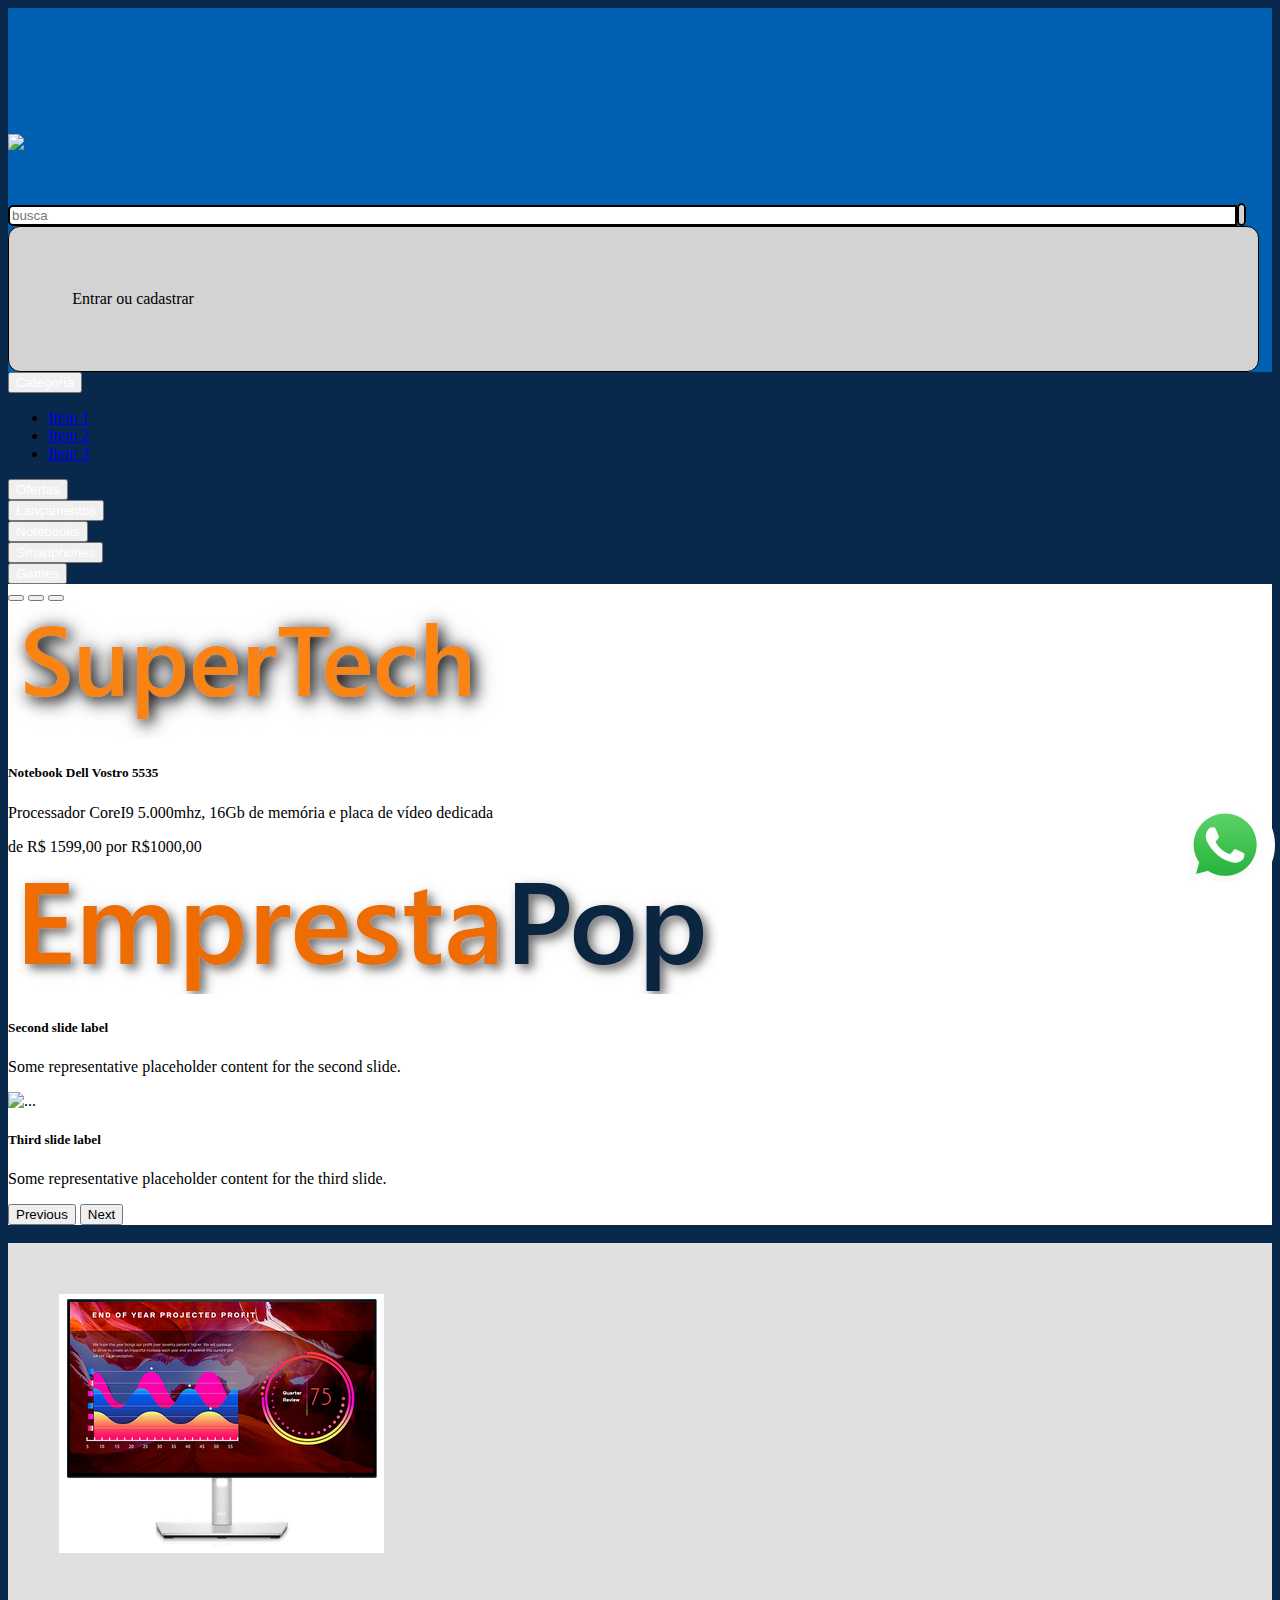
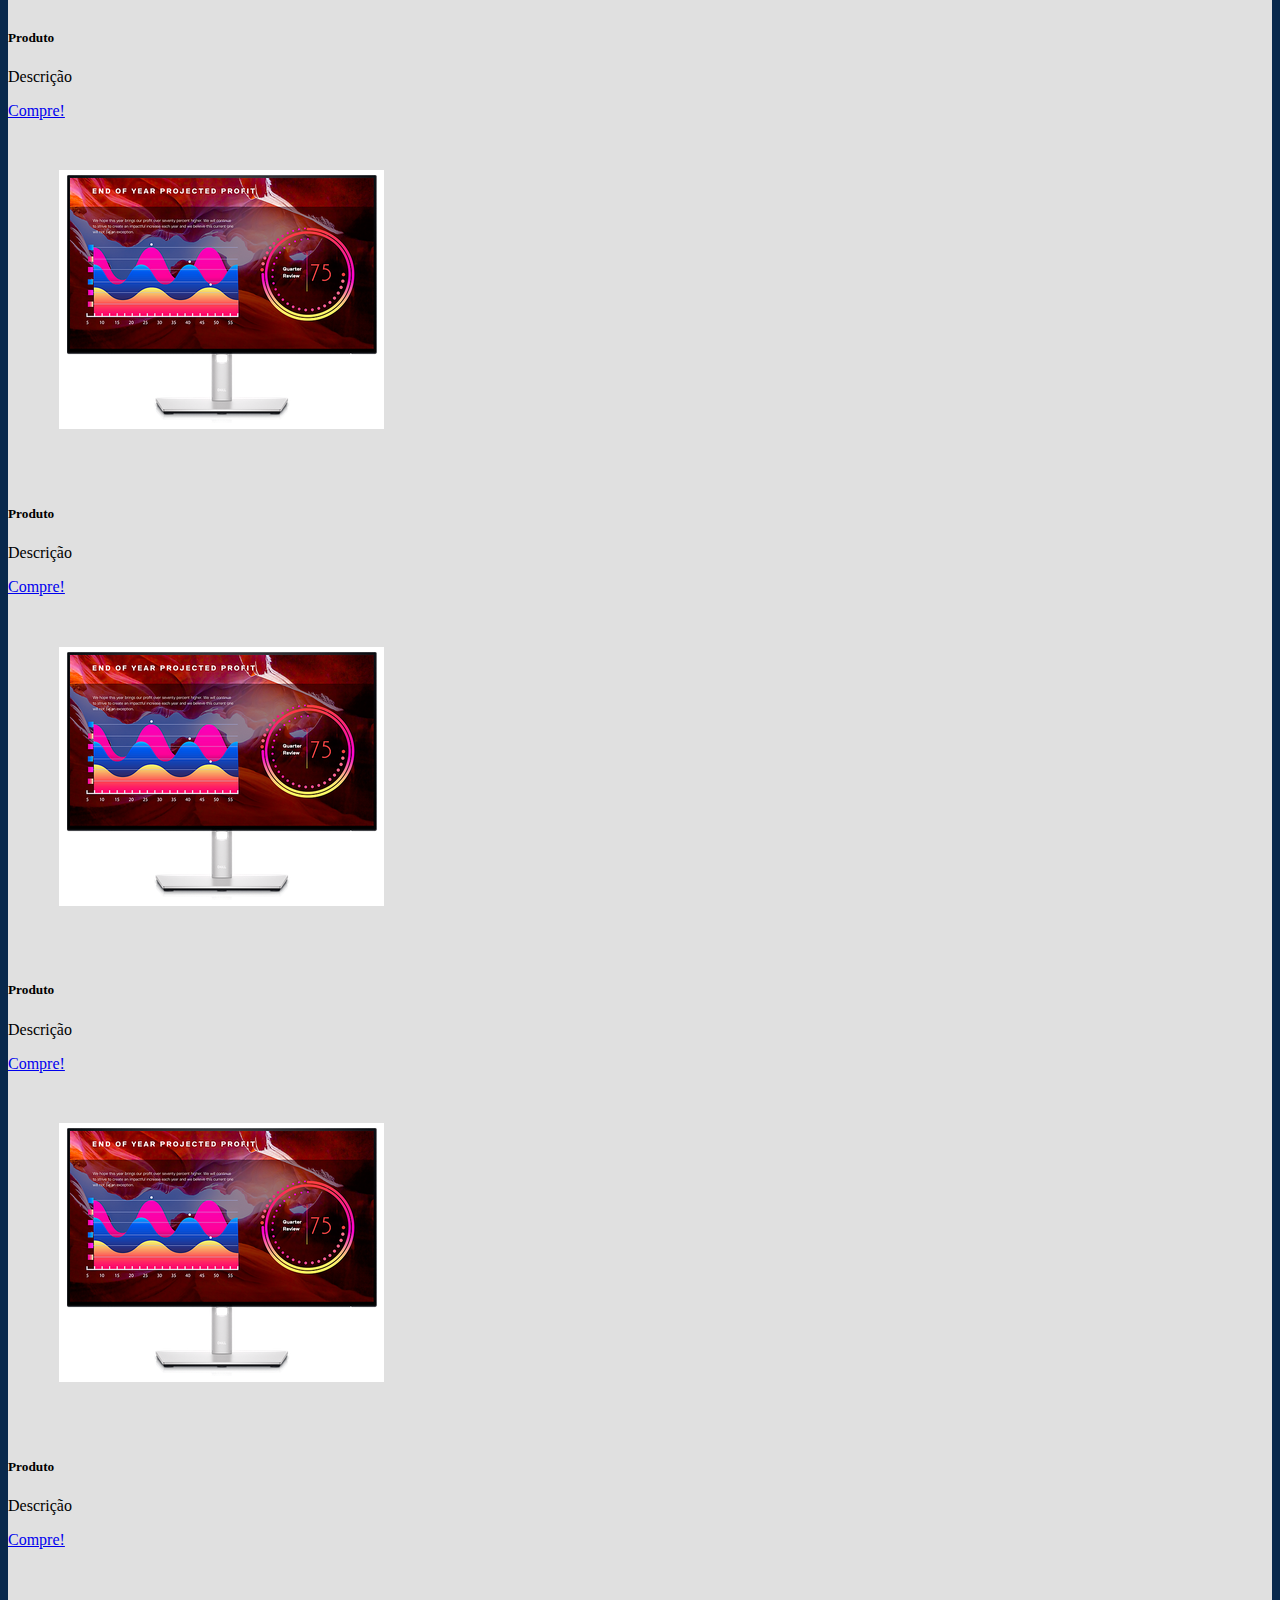
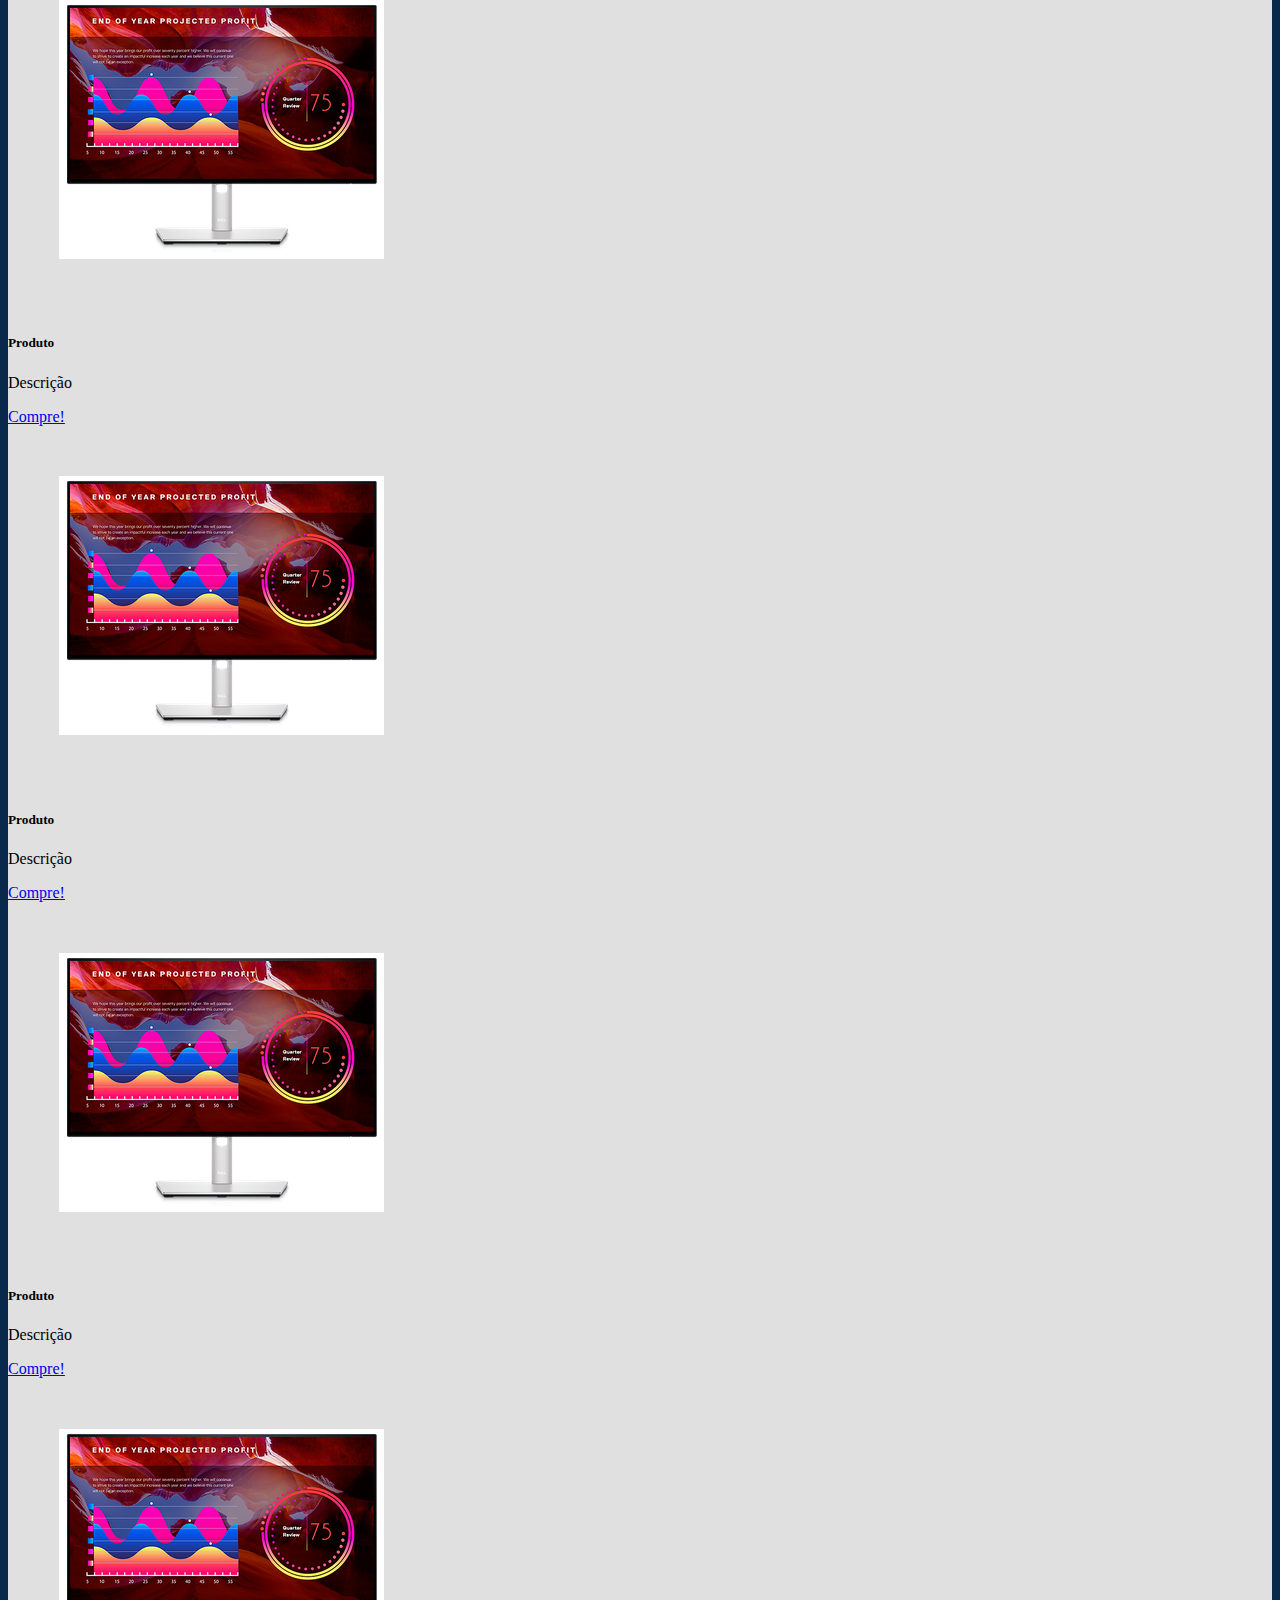
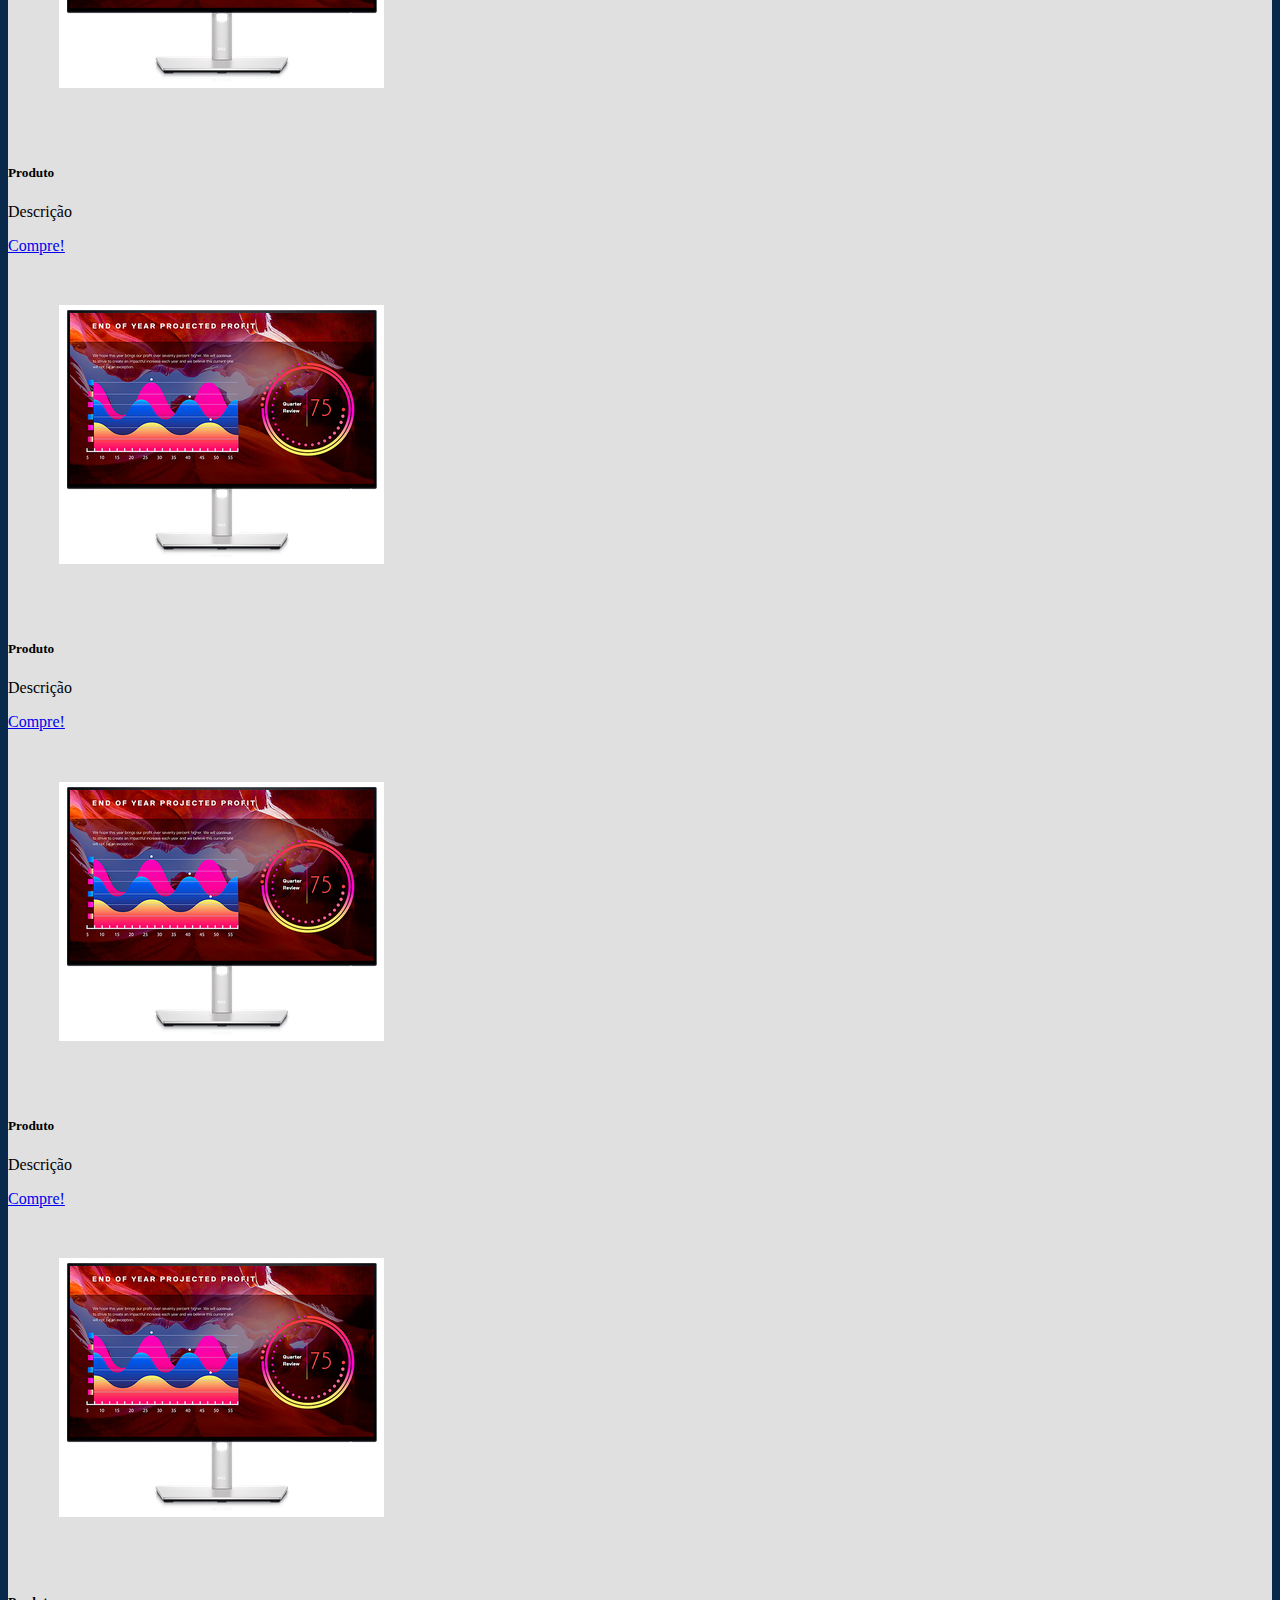
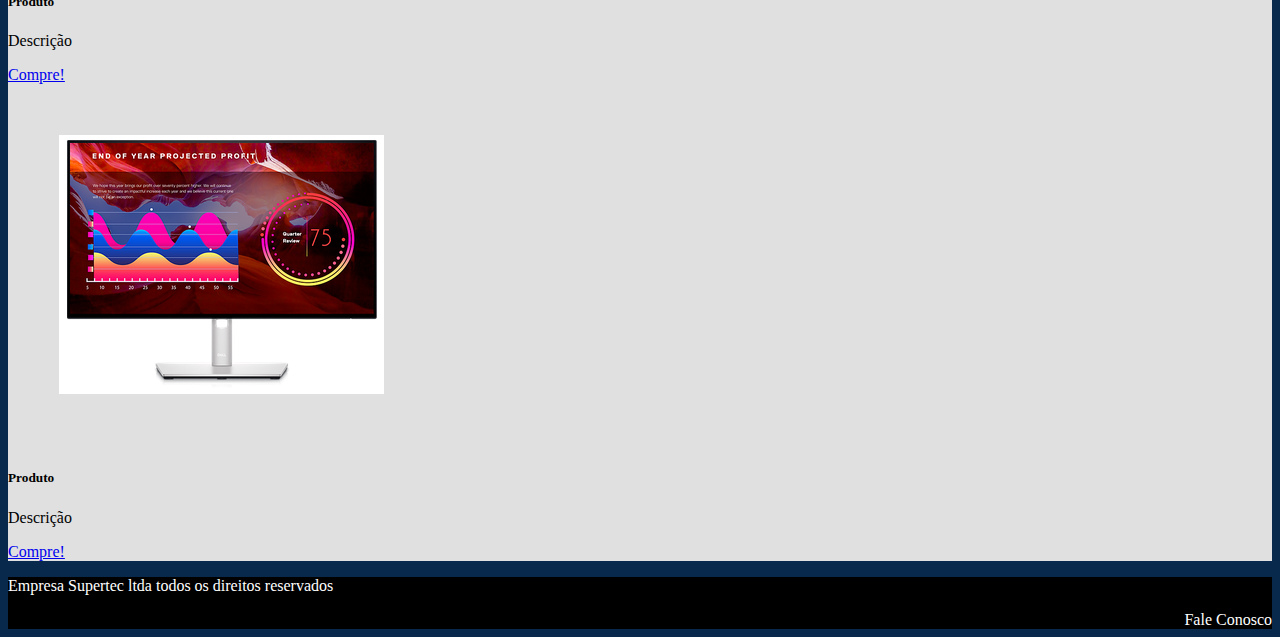
==== 5-página do produto.html @ a329a307 "projeto inicial" ====
<!DOCTYPE html>
<html lang="pt-br">
<head>
    <meta charset="UTF-8">
    <meta name="viewport" content="width=device-width, initial-scale=1.0">
    <title>Loja</title>
    <link href="https://cdn.jsdelivr.net/npm/bootstrap@5.2.3/dist/css/bootstrap.min.css" rel="stylesheet" integrity="sha384-rbsA2VBKQhggwzxH7pPCaAqO46MgnOM80zW1RWuH61DGLwZJEdK2Kadq2F9CUG65" crossorigin="anonymous" >
    <link href="https://cdn.jsdelivr.net/npm/remixicon@2.2.0/fonts/remixicon.css" rel="stylesheet">
    <link rel="stylesheet" href="style/style.css">

</head>

<body>
    <div class="container">
        
        <header class="row">
            <!-- logo -->
            <div class="visual col-xs-12 col-sm-12 col-md-3 col-xl-2 fora-logo">
                <div class="col">
                <img src="assets/Logo.webp" class="img-fluid fora-img">
                </div>
            </div>
            
            <!-- Search Bar -->
            <div class="visual col-xs-6 col-sm-12 col-md-5 col-xl-7">
                
                <div class="flex-row input-group grupo-busca">
                    
                    <input type="search" class="busca" id="nome" placeholder="busca">
                    <label for="searchBar" class="lupabusca">
                    <i class="ri-search-line"></i>
                    </label>
                    
                </div>
            </div>
            <!-- Login -->
            <div class="visual col-xs-6 col-sm-12 col-md-4 col-xl-3 fora-login" >
                <div id="login-in-out" class="row">
                    <div class=" input-group col">
                        <i class="ri-login-box-line"></i>
                        Entrar ou cadastrar
                    </div> 
                </div>
            </div>
        </header>
        
        <nav class="row navbar navbar-expand-lg bg-light">
            
                <div class="col-sm-6 col-md-2">
                    <div class="dropdown d-grid gap-2"> <button class="btn btn-primary dropdown-toggle link-nav-menu" type="button" 
                        data-bs-toggle="dropdown" aria-expanded="false">Categoria</button> 
                        <ul class="dropdown-menu"> 
                            <li><a class="dropdown-item" href="#">Item 1</a></li>
                            <li><a class="dropdown-item" href="#">Item 2</a></li>
                            <li><a class="dropdown-item" href="#">Item 3</a></li> 
                        </ul> 
                    </div>
                </div>
                
                <div class="col-xs-6 col-sm-6 col-md-2 d-grid gap-2">
                    <button type="button" class="btn btn-primary">
                        <a href="#" class="link-nav-menu">Ofertas</a>
                    </button>
                </div>
                
                <div class="col-xs-6 col-sm-6 col-md-2 d-grid gap-2">
                    <button type="button" class="btn btn-primary">
                        <a href="#" class="link-nav-menu">Lançamentos</a>
                    </button>
                </div>
                
                <div class="col-xs-6 col-sm-6 col-md-2 d-grid gap-2">
                    <button type="button" class="btn btn-primary">
                        <a href="#" class="link-nav-menu">Notebooks</a>
                    </button>
                </div>
                
                <div class="col-xs-6 col-sm-6 col-md-2 d-grid gap-2">
                    <button type="button" class="btn btn-primary">
                        <a href="#" class="link-nav-menu">Smartphones</a>
                    </button>
                </div>
                
                <div class="col-xs-6 col-sm-6 col-md-2 d-grid gap-2">
                    <button type="button" class="btn btn-primary">
                        <a href="#" class="link-nav-menu">Games</a>
                    </button>
                </div>
        </nav>   
            <!--Carrossel-->
            <div class="row carrossel"> 
                <div id="carouselExampleDark" class="carousel carousel-dark slide">
                    <div class="carousel-indicators">
                      <button type="button" data-bs-target="#carouselExampleDark" data-bs-slide-to="0" class="active" aria-current="true" aria-label="Slide 1"></button>
                      <button type="button" data-bs-target="#carouselExampleDark" data-bs-slide-to="1" aria-label="Slide 2"></button>
                      <button type="button" data-bs-target="#carouselExampleDark" data-bs-slide-to="2" aria-label="Slide 3"></button>
                    </div>
                    <div class="carousel-inner">
                      <div class="carousel-item active" data-bs-interval="10000">
                        <img src="assets/logo.webp" class="d-block w-100" alt="...">
                        <div class="carousel-caption d-none d-md-block">
                          <h5>Notebook Dell Vostro 5535</h5>
                          <p>Processador CoreI9 5.000mhz, 16Gb de memória e placa de vídeo dedicada</p>
                          <p>de R$ 1599,00 por R$1000,00</p>
                        </div>
                      </div>
                      <div class="carousel-item" data-bs-interval="2000">
                        <img src="assets/Logo2.webp" class="d-block w-100" alt="...">
                        <div class="carousel-caption d-none d-md-block">
                          <h5>Second slide label</h5>
                          <p>Some representative placeholder content for the second slide.</p>
                        </div>
                      </div>
                      <div class="carousel-item">
                        <img src="..." class="d-block w-100" alt="...">
                        <div class="carousel-caption d-none d-md-block">
                          <h5>Third slide label</h5>
                          <p>Some representative placeholder content for the third slide.</p>
                        </div>
                      </div>
                    </div>
                    <button class="carousel-control-prev" type="button" data-bs-target="#carouselExampleDark" data-bs-slide="prev">
                      <span class="carousel-control-prev-icon" aria-hidden="true"></span>
                      <span class="visually-hidden">Previous</span>
                    </button>
                    <button class="carousel-control-next" type="button" data-bs-target="#carouselExampleDark" data-bs-slide="next">
                      <span class="carousel-control-next-icon" aria-hidden="true"></span>
                      <span class="visually-hidden">Next</span>
                    </button>
                  </div>
            </div>
    <!--Cards-->
        
            <br>
      
    <div class="row g-2 container-card">
             
           <div  class=" col-md-2">    
            <div class="card border-primary">
                <img src="monitor.png" class="card-img-top" alt="...">
                    <div class="card-body">
                        <h5 class="card-title"> Produto</h5>
                        <p class="card-text">Descrição</p>
                        <a href="#" class="btn btn-info fw-bold">Compre!</a>
                    </div>
            </div>
        </div>
        
        <div class="col-md-2">    
            <div class="card border-primary">
                <img src="monitor.png" class="card-img-top" alt="...">
                    <div class="card-body">
                        <h5 class="card-title"> Produto</h5>
                        <p class="card-text">Descrição</p>
                        <a href="#" class="btn btn-info fw-bold">Compre!</a>
                    </div>
            </div>
        </div>

        <div class="col-md-2">    
            <div class="card border-primary">
                <img src="monitor.png" class="card-img-top" alt="...">
                    <div class="card-body">
                        <h5 class="card-title"> Produto</h5>
                        <p class="card-text">Descrição</p>
                        <a href="#" class="btn btn-info fw-bold">Compre!</a>
                    </div>
            </div>
        </div>

        <div class="col-md-2">    
            <div class="card border-primary">
                <img src="monitor.png" class="card-img-top" alt="...">
                    <div class="card-body">
                        <h5 class="card-title"> Produto</h5>
                        <p class="card-text">Descrição</p>
                        <a href="#" class="btn btn-info fw-bold">Compre!</a>
                    </div>
            </div>
        </div>

        <div class="col-md-2">    
            <div class="card border-primary">
                <img src="monitor.png" class="card-img-top" alt="...">
                    <div class="card-body">
                        <h5 class="card-title"> Produto</h5>
                        <p class="card-text">Descrição</p>
                        <a href="#" class="btn btn-info fw-bold">Compre!</a>
                    </div>
            </div>
        </div>

        <div class="col-md-2">    
            <div class="card border-primary">
                <img src="monitor.png" class="card-img-top" alt="...">
                    <div class="card-body">
                        <h5 class="card-title"> Produto</h5>
                        <p class="card-text">Descrição</p>
                        <a href="#" class="btn btn-info fw-bold">Compre!</a>
                    </div>
            </div>
        </div>
       
        <div  class=" col-md-2">    
            <div class="card border-primary">
                <img src="monitor.png" class="card-img-top" alt="...">
                    <div class="card-body">
                        <h5 class="card-title"> Produto</h5>
                        <p class="card-text">Descrição</p>
                        <a href="#" class="btn btn-info fw-bold">Compre!</a>
                    </div>
            </div>
        </div>
        
        <div class="col-md-2">    
            <div class="card border-primary">
                <img src="monitor.png" class="card-img-top" alt="...">
                    <div class="card-body">
                        <h5 class="card-title"> Produto</h5>
                        <p class="card-text">Descrição</p>
                        <a href="#" class="btn btn-info fw-bold">Compre!</a>
                    </div>
            </div>
        </div>

        <div class="col-md-2">    
            <div class="card border-primary">
                <img src="monitor.png" class="card-img-top" alt="...">
                    <div class="card-body">
                        <h5 class="card-title"> Produto</h5>
                        <p class="card-text">Descrição</p>
                        <a href="#" class="btn btn-info fw-bold">Compre!</a>
                    </div>
            </div>
        </div>

        <div class="col-md-2">    
            <div class="card border-primary">
                <img src="monitor.png" class="card-img-top" alt="...">
                    <div class="card-body">
                        <h5 class="card-title"> Produto</h5>
                        <p class="card-text">Descrição</p>
                        <a href="#" class="btn btn-info fw-bold">Compre!</a>
                    </div>
            </div>
        </div>

        <div class="col-md-2">    
            <div class="card border-primary">
                <img src="monitor.png" class="card-img-top" alt="...">
                    <div class="card-body">
                        <h5 class="card-title"> Produto</h5>
                        <p class="card-text">Descrição</p>
                        <a href="#" class="btn btn-info fw-bold">Compre!</a>
                    </div>
            </div>
        </div>

        <div class="col-md-2">    
            <div class="card border-primary">
                <img src="monitor.png" class="card-img-top" alt="...">
                    <div class="card-body">
                        <h5 class="card-title"> Produto</h5>
                        <p class="card-text">Descrição</p>
                        <a href="#" class="btn btn-info fw-bold">Compre!</a>
                    </div>
            </div>
        </div>
           
     </div>                    

     <whatsapp><img id="whatsapp_float" src="assets/whatsapp.webp" alt="Fale Conosco pelo Whatsapp!"></whatsapp>

    <footer class="row">
    <div class="col"><p>Empresa Supertec ltda todos os direitos reservados</p></div>
    <div class="col fale-conosco">Fale Conosco <i class="ri-facebook-box-line"></i>  <i class="ri-instagram-line"></i> </div>
    </footer>
 
 
  
<script src="https://cdn.jsdelivr.net/npm/bootstrap@5.2.3/dist/js/bootstrap.bundle.min.js" integrity="sha384-kenU1KFdBIe4zVF0s0G1M5b4hcpxyD9F7jL+jjXkk+Q2h455rYXK/7HAuoJl+0I4" crossorigin="anonymous"> </script>   
</body>
</html>
---- style/style.css ----
#whatsapp_float{
    width: 100px;
    position: fixed;
    bottom: 5px;
    right: 5px;
    box-shadow:0;
    background-color: white;
    border-radius: 50%;
    transition: background-color 0.5ms;
    transition: box-shaddow 0.5ms;
    
       
}
#whatsapp_float:hover{
    
    background-color: green;
    box-shadow: inset white 0 0 15px 10px;  
}

#login-in-out{
    background-color: lightgray;
    margin-right: 1%;
    padding: 5%;
    border-radius: 12px;
    border: 1px solid black;
    
    flex-shrink: 0;
}

.fora-img{
        margin-top: 10%;
        
}


.grupo-busca{
    margin-top: 4%;
}
.busca{
    width: calc(100% - 35px);
    border: 2px solid black;
    border-top-left-radius: 5px;
    border-bottom-left-radius: 5px;
    
}

.lupabusca{
    background-color: lightgray;
    padding: 1px 1px 1px 4px;
    width: 30px;
    height: 30px;
    border-radius: 5px;
    border: 2px solid black;
    align-items: center;
}

header{
    background-color: #0060b1;
}

body{
    background-color:#08284c;
}

.header-icon-button{
    color: black;
    
}
.link-nav-menu{
    text-decoration: none;
    color: white;
    text-align: center;
    transition: 0.4s;
    font-weight:500;
    
}

.link-nav-menu:visited{
    text-decoration: none;
    color: white;
        
}

.link-nav-menu:hover{
    text-decoration: underline;
    text-align: center;
    color: white;
}

.carrossel{
    background-color: white;
}

.carousel-item-block{
    margin-bottom: 1rem ;
    margin-top: 1rem;
}
.carousel-item-text{
    border: 0;
    padding: 1.2rem;
}

.carousel-item-table{
    padding-left: 2em;
}

tr span{
    font-weight: bold;
}

.container-card{
    background-color: #e0e0e0; 
}



.card-back-style{
    border: 0;
    justify-content: center;
    align-items: center;
}



.card-img-top{
    padding: 4%;
    
}

.card-button-color{
    background-color: #ff6500;
    border: 1px solid #a44e08;
    color: white;
    font-weight: bold;

}

.card-color-button:hover{
    background-color: #b86107;
    border: 1px solid #a44e08;
    

}

.card-img-dimensions{
    max-height: 190px;
    max-width: 100%;
    width: fit-content;
    
    

}

footer{
    background-color: black;
    color: #FFF;
}

.fale-conosco{
    text-align: right;
}

@media (max-width:576px){
.hide-menu{
	display:none;

}
}
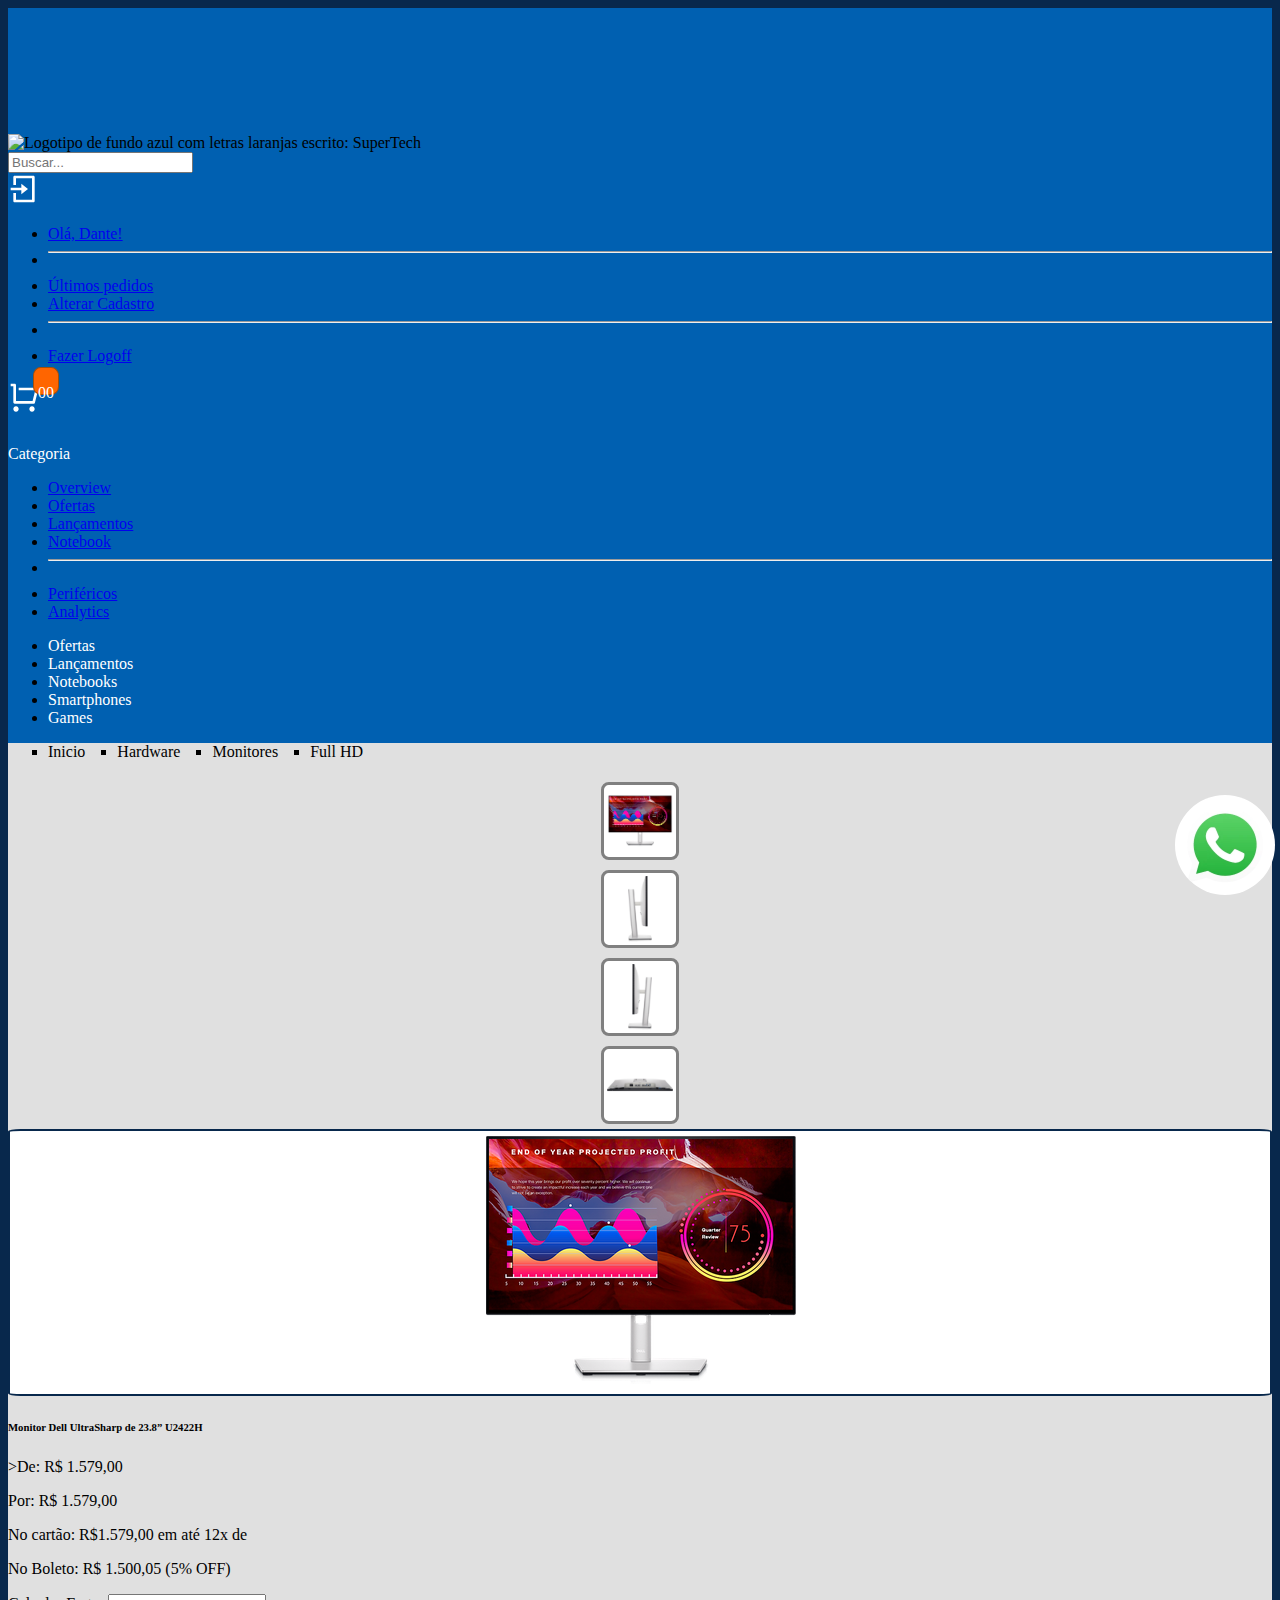
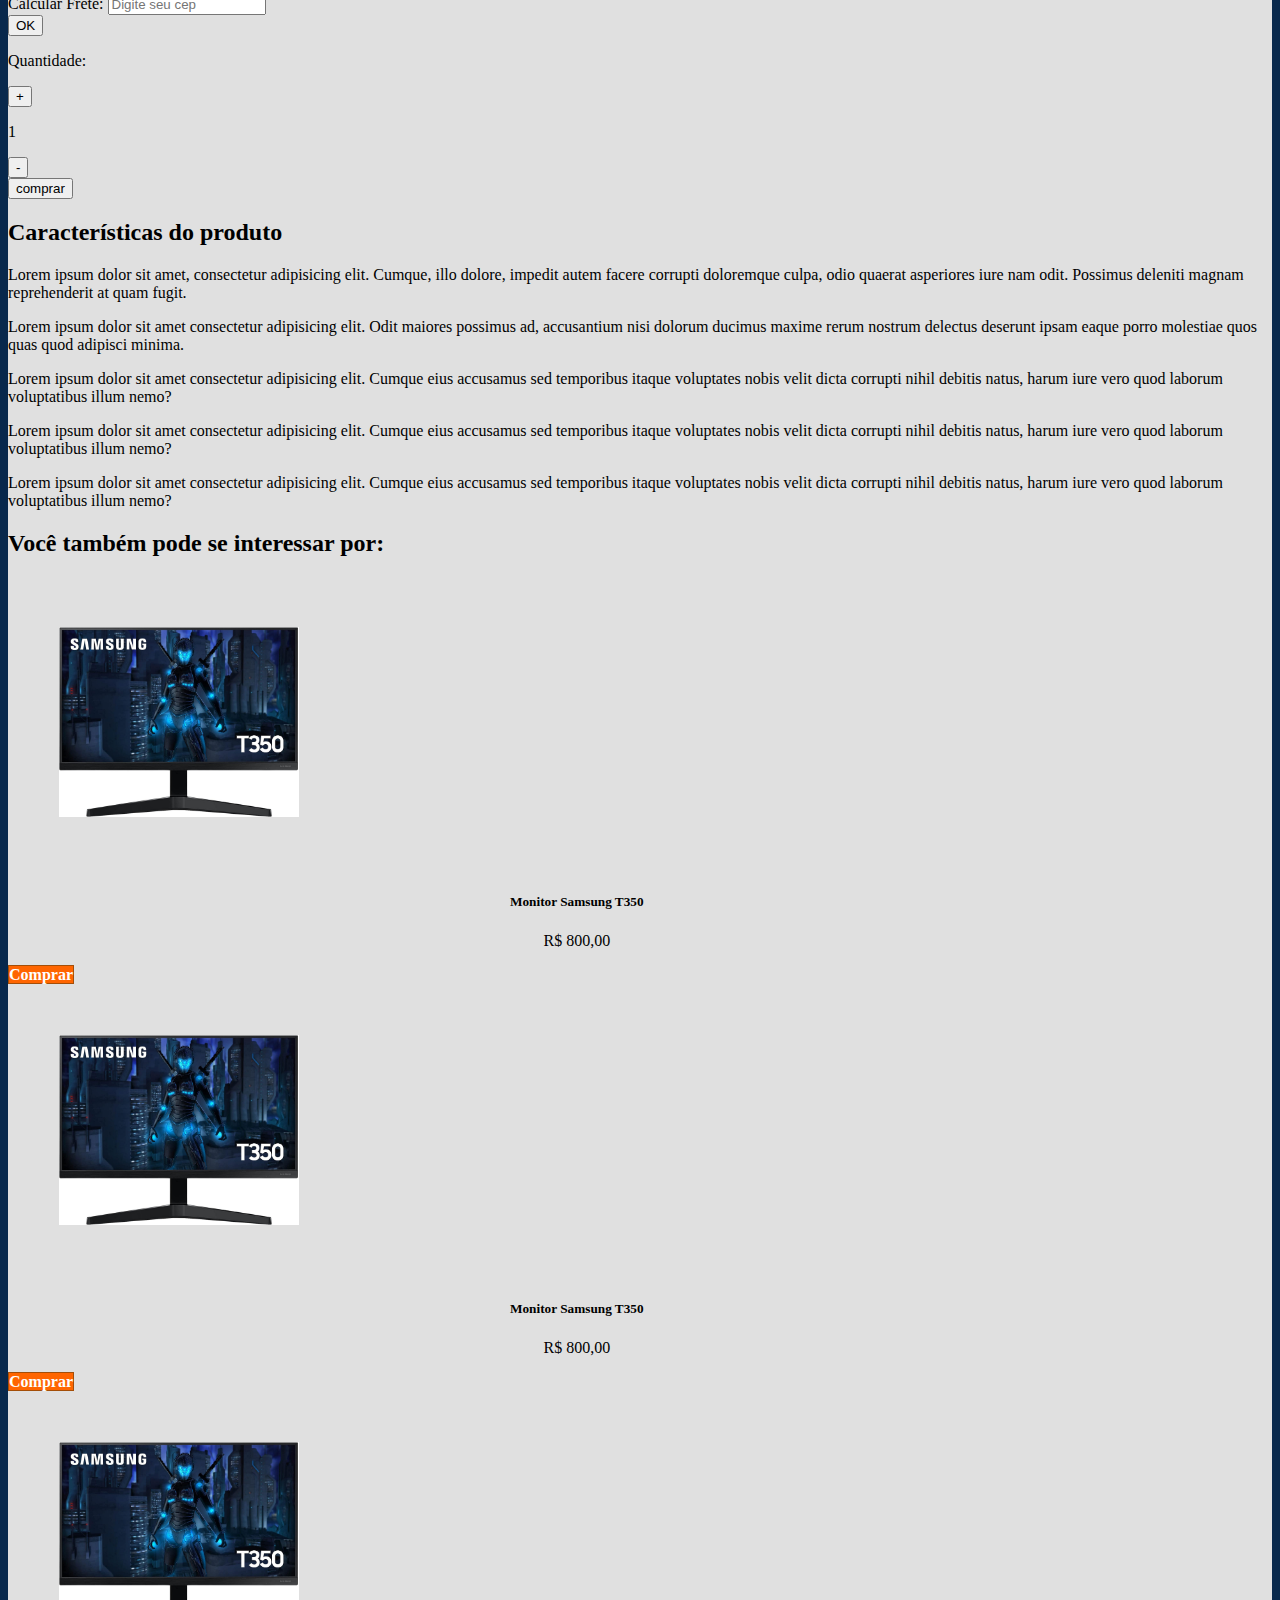
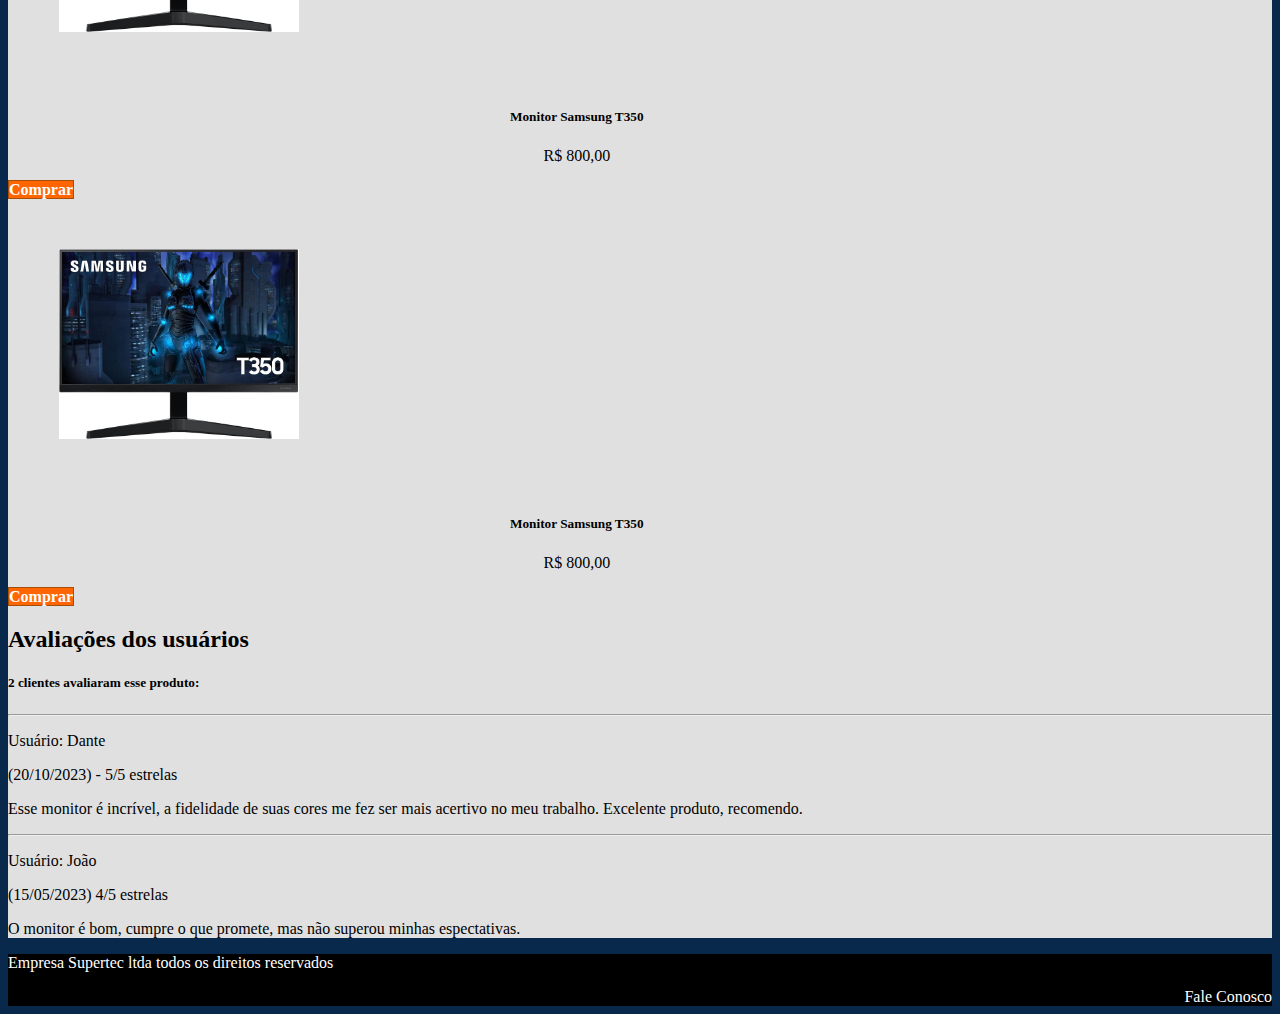
==== commit c3c24e8c: "Adicionando página de categoria e mais algumas alterações ná página de produto" ====
--- a/5-página do produto.html
+++ b/5-página do produto.html
@@ -1,283 +1,234 @@
-<!DOCTYPE html>
-<html lang="pt-br">
-<head>
-    <meta charset="UTF-8">
-    <meta name="viewport" content="width=device-width, initial-scale=1.0">
-    <title>Loja</title>
-    <link href="https://cdn.jsdelivr.net/npm/bootstrap@5.2.3/dist/css/bootstrap.min.css" rel="stylesheet" integrity="sha384-rbsA2VBKQhggwzxH7pPCaAqO46MgnOM80zW1RWuH61DGLwZJEdK2Kadq2F9CUG65" crossorigin="anonymous" >
-    <link href="https://cdn.jsdelivr.net/npm/remixicon@2.2.0/fonts/remixicon.css" rel="stylesheet">
-    <link rel="stylesheet" href="style/style.css">
-
-</head>
-
-<body>
-    <div class="container">
-        
-        <header class="row">
-            <!-- logo -->
-            <div class="visual col-xs-12 col-sm-12 col-md-3 col-xl-2 fora-logo">
-                <div class="col">
-                <img src="assets/Logo.webp" class="img-fluid fora-img">
-                </div>
-            </div>
-            
-            <!-- Search Bar -->
-            <div class="visual col-xs-6 col-sm-12 col-md-5 col-xl-7">
-                
-                <div class="flex-row input-group grupo-busca">
-                    
-                    <input type="search" class="busca" id="nome" placeholder="busca">
-                    <label for="searchBar" class="lupabusca">
-                    <i class="ri-search-line"></i>
-                    </label>
-                    
-                </div>
-            </div>
-            <!-- Login -->
-            <div class="visual col-xs-6 col-sm-12 col-md-4 col-xl-3 fora-login" >
-                <div id="login-in-out" class="row">
-                    <div class=" input-group col">
-                        <i class="ri-login-box-line"></i>
-                        Entrar ou cadastrar
-                    </div> 
-                </div>
-            </div>
-        </header>
-        
-        <nav class="row navbar navbar-expand-lg bg-light">
-            
-                <div class="col-sm-6 col-md-2">
-                    <div class="dropdown d-grid gap-2"> <button class="btn btn-primary dropdown-toggle link-nav-menu" type="button" 
-                        data-bs-toggle="dropdown" aria-expanded="false">Categoria</button> 
-                        <ul class="dropdown-menu"> 
-                            <li><a class="dropdown-item" href="#">Item 1</a></li>
-                            <li><a class="dropdown-item" href="#">Item 2</a></li>
-                            <li><a class="dropdown-item" href="#">Item 3</a></li> 
-                        </ul> 
-                    </div>
-                </div>
-                
-                <div class="col-xs-6 col-sm-6 col-md-2 d-grid gap-2">
-                    <button type="button" class="btn btn-primary">
-                        <a href="#" class="link-nav-menu">Ofertas</a>
-                    </button>
-                </div>
-                
-                <div class="col-xs-6 col-sm-6 col-md-2 d-grid gap-2">
-                    <button type="button" class="btn btn-primary">
-                        <a href="#" class="link-nav-menu">Lançamentos</a>
-                    </button>
-                </div>
-                
-                <div class="col-xs-6 col-sm-6 col-md-2 d-grid gap-2">
-                    <button type="button" class="btn btn-primary">
-                        <a href="#" class="link-nav-menu">Notebooks</a>
-                    </button>
-                </div>
-                
-                <div class="col-xs-6 col-sm-6 col-md-2 d-grid gap-2">
-                    <button type="button" class="btn btn-primary">
-                        <a href="#" class="link-nav-menu">Smartphones</a>
-                    </button>
-                </div>
-                
-                <div class="col-xs-6 col-sm-6 col-md-2 d-grid gap-2">
-                    <button type="button" class="btn btn-primary">
-                        <a href="#" class="link-nav-menu">Games</a>
-                    </button>
-                </div>
-        </nav>   
-            <!--Carrossel-->
-            <div class="row carrossel"> 
-                <div id="carouselExampleDark" class="carousel carousel-dark slide">
-                    <div class="carousel-indicators">
-                      <button type="button" data-bs-target="#carouselExampleDark" data-bs-slide-to="0" class="active" aria-current="true" aria-label="Slide 1"></button>
-                      <button type="button" data-bs-target="#carouselExampleDark" data-bs-slide-to="1" aria-label="Slide 2"></button>
-                      <button type="button" data-bs-target="#carouselExampleDark" data-bs-slide-to="2" aria-label="Slide 3"></button>
-                    </div>
-                    <div class="carousel-inner">
-                      <div class="carousel-item active" data-bs-interval="10000">
-                        <img src="assets/logo.webp" class="d-block w-100" alt="...">
-                        <div class="carousel-caption d-none d-md-block">
-                          <h5>Notebook Dell Vostro 5535</h5>
-                          <p>Processador CoreI9 5.000mhz, 16Gb de memória e placa de vídeo dedicada</p>
-                          <p>de R$ 1599,00 por R$1000,00</p>
-                        </div>
-                      </div>
-                      <div class="carousel-item" data-bs-interval="2000">
-                        <img src="assets/Logo2.webp" class="d-block w-100" alt="...">
-                        <div class="carousel-caption d-none d-md-block">
-                          <h5>Second slide label</h5>
-                          <p>Some representative placeholder content for the second slide.</p>
-                        </div>
-                      </div>
-                      <div class="carousel-item">
-                        <img src="..." class="d-block w-100" alt="...">
-                        <div class="carousel-caption d-none d-md-block">
-                          <h5>Third slide label</h5>
-                          <p>Some representative placeholder content for the third slide.</p>
-                        </div>
-                      </div>
-                    </div>
-                    <button class="carousel-control-prev" type="button" data-bs-target="#carouselExampleDark" data-bs-slide="prev">
-                      <span class="carousel-control-prev-icon" aria-hidden="true"></span>
-                      <span class="visually-hidden">Previous</span>
-                    </button>
-                    <button class="carousel-control-next" type="button" data-bs-target="#carouselExampleDark" data-bs-slide="next">
-                      <span class="carousel-control-next-icon" aria-hidden="true"></span>
-                      <span class="visually-hidden">Next</span>
-                    </button>
-                  </div>
-            </div>
-    <!--Cards-->
-        
-            <br>
-      
-    <div class="row g-2 container-card">
-             
-           <div  class=" col-md-2">    
-            <div class="card border-primary">
-                <img src="monitor.png" class="card-img-top" alt="...">
-                    <div class="card-body">
-                        <h5 class="card-title"> Produto</h5>
-                        <p class="card-text">Descrição</p>
-                        <a href="#" class="btn btn-info fw-bold">Compre!</a>
-                    </div>
-            </div>
-        </div>
-        
-        <div class="col-md-2">    
-            <div class="card border-primary">
-                <img src="monitor.png" class="card-img-top" alt="...">
-                    <div class="card-body">
-                        <h5 class="card-title"> Produto</h5>
-                        <p class="card-text">Descrição</p>
-                        <a href="#" class="btn btn-info fw-bold">Compre!</a>
-                    </div>
-            </div>
-        </div>
-
-        <div class="col-md-2">    
-            <div class="card border-primary">
-                <img src="monitor.png" class="card-img-top" alt="...">
-                    <div class="card-body">
-                        <h5 class="card-title"> Produto</h5>
-                        <p class="card-text">Descrição</p>
-                        <a href="#" class="btn btn-info fw-bold">Compre!</a>
-                    </div>
-            </div>
-        </div>
-
-        <div class="col-md-2">    
-            <div class="card border-primary">
-                <img src="monitor.png" class="card-img-top" alt="...">
-                    <div class="card-body">
-                        <h5 class="card-title"> Produto</h5>
-                        <p class="card-text">Descrição</p>
-                        <a href="#" class="btn btn-info fw-bold">Compre!</a>
-                    </div>
-            </div>
-        </div>
-
-        <div class="col-md-2">    
-            <div class="card border-primary">
-                <img src="monitor.png" class="card-img-top" alt="...">
-                    <div class="card-body">
-                        <h5 class="card-title"> Produto</h5>
-                        <p class="card-text">Descrição</p>
-                        <a href="#" class="btn btn-info fw-bold">Compre!</a>
-                    </div>
-            </div>
-        </div>
-
-        <div class="col-md-2">    
-            <div class="card border-primary">
-                <img src="monitor.png" class="card-img-top" alt="...">
-                    <div class="card-body">
-                        <h5 class="card-title"> Produto</h5>
-                        <p class="card-text">Descrição</p>
-                        <a href="#" class="btn btn-info fw-bold">Compre!</a>
-                    </div>
-            </div>
-        </div>
-       
-        <div  class=" col-md-2">    
-            <div class="card border-primary">
-                <img src="monitor.png" class="card-img-top" alt="...">
-                    <div class="card-body">
-                        <h5 class="card-title"> Produto</h5>
-                        <p class="card-text">Descrição</p>
-                        <a href="#" class="btn btn-info fw-bold">Compre!</a>
-                    </div>
-            </div>
-        </div>
-        
-        <div class="col-md-2">    
-            <div class="card border-primary">
-                <img src="monitor.png" class="card-img-top" alt="...">
-                    <div class="card-body">
-                        <h5 class="card-title"> Produto</h5>
-                        <p class="card-text">Descrição</p>
-                        <a href="#" class="btn btn-info fw-bold">Compre!</a>
-                    </div>
-            </div>
-        </div>
-
-        <div class="col-md-2">    
-            <div class="card border-primary">
-                <img src="monitor.png" class="card-img-top" alt="...">
-                    <div class="card-body">
-                        <h5 class="card-title"> Produto</h5>
-                        <p class="card-text">Descrição</p>
-                        <a href="#" class="btn btn-info fw-bold">Compre!</a>
-                    </div>
-            </div>
-        </div>
-
-        <div class="col-md-2">    
-            <div class="card border-primary">
-                <img src="monitor.png" class="card-img-top" alt="...">
-                    <div class="card-body">
-                        <h5 class="card-title"> Produto</h5>
-                        <p class="card-text">Descrição</p>
-                        <a href="#" class="btn btn-info fw-bold">Compre!</a>
-                    </div>
-            </div>
-        </div>
-
-        <div class="col-md-2">    
-            <div class="card border-primary">
-                <img src="monitor.png" class="card-img-top" alt="...">
-                    <div class="card-body">
-                        <h5 class="card-title"> Produto</h5>
-                        <p class="card-text">Descrição</p>
-                        <a href="#" class="btn btn-info fw-bold">Compre!</a>
-                    </div>
-            </div>
-        </div>
-
-        <div class="col-md-2">    
-            <div class="card border-primary">
-                <img src="monitor.png" class="card-img-top" alt="...">
-                    <div class="card-body">
-                        <h5 class="card-title"> Produto</h5>
-                        <p class="card-text">Descrição</p>
-                        <a href="#" class="btn btn-info fw-bold">Compre!</a>
-                    </div>
-            </div>
-        </div>
-           
-     </div>                    
-
-     <whatsapp><img id="whatsapp_float" src="assets/whatsapp.webp" alt="Fale Conosco pelo Whatsapp!"></whatsapp>
-
-    <footer class="row">
-    <div class="col"><p>Empresa Supertec ltda todos os direitos reservados</p></div>
-    <div class="col fale-conosco">Fale Conosco <i class="ri-facebook-box-line"></i>  <i class="ri-instagram-line"></i> </div>
-    </footer>
- 
- 
-  
-<script src="https://cdn.jsdelivr.net/npm/bootstrap@5.2.3/dist/js/bootstrap.bundle.min.js" integrity="sha384-kenU1KFdBIe4zVF0s0G1M5b4hcpxyD9F7jL+jjXkk+Q2h455rYXK/7HAuoJl+0I4" crossorigin="anonymous"> </script>   
-</body>
+<!DOCTYPE html>
+<html lang="pt-br">
+<head>
+    <meta charset="UTF-8">
+    <meta name="viewport" content="width=device-width, initial-scale=1.0">
+    <title>Página produto</title>
+    <link href="https://cdn.jsdelivr.net/npm/bootstrap@5.2.3/dist/css/bootstrap.min.css" rel="stylesheet" integrity="sha384-rbsA2VBKQhggwzxH7pPCaAqO46MgnOM80zW1RWuH61DGLwZJEdK2Kadq2F9CUG65" crossorigin="anonymous" >
+    <link href="https://cdn.jsdelivr.net/npm/remixicon@2.2.0/fonts/remixicon.css" rel="stylesheet">
+    <link rel="stylesheet" href="style/style.css">
+    <link rel="stylesheet" href="style/pagina_produto.css">
+
+</head>
+
+<body>
+                                                                                        
+    <div class="container">
+     
+
+        <header class="row">
+            <!-- logo -->
+            <div class="col-xs-12 col-sm-12 col-md-3 col-xl-2 fora-logo">
+                <div class="col">
+                <img src="assets/Logo.webp" alt= "Logotipo de fundo azul com letras laranjas escrito: SuperTech" class="img-fluid fora-img">
+                </div>
+            </div>
+            
+            <!-- Search Bar -->
+            <div class="d-flex col-xs-6 col-sm-12 col-md-5 col-xl-8 align-items-center py-4">
+                <form class="w-100 me-3" role="search">
+                  <input type="search" class="form-control" placeholder="Buscar..." aria-label="Search">
+                </form>
+            </div>
+            <!-- Login-->
+            <div class="col-xs-1 col-sm-1 col-md-1 col-xl-1 header-icon-button py-4">
+                <a href="#" class="d-block link-body-emphasis text-decoration-none dropdown-toggle" data-bs-toggle="dropdown" aria-expanded="false">
+                    <img src="assets/login-box-line-white.svg" alt="mdo" width="32" height="32" class="rounded-circle">
+                  </a>
+                  <ul class="dropdown-menu text-small shadow">
+                    <li><a class="dropdown-item" href="#">Olá, Dante!</a></li>
+                    <li><hr class="dropdown-divider"></li>
+                    <li><a class="dropdown-item" href="#">Últimos pedidos</a></li>
+                    <li><a class="dropdown-item" href="#">Alterar Cadastro</a></li>
+                    <li><hr class="dropdown-divider"></li>
+                    <li><a class="dropdown-item" href="#">Fazer Logoff</a></li>
+                  </ul>
+            </div>
+            <!-- Carrinho-->
+            <div class="col-xs-1 col-sm-1 col-md-1 col-xl-1 header-icon-button py-4">
+              <a href="#" class="d-block">
+                <img src="assets/shopping-cart-line-white.svg" alt="mdo" width="32" height="32" class="" data-bs-toggle="modal" data-bs-target="#modalExibirCarrinho" >
+            </a>
+            <div id="contadorCarrinhoDiv">
+            <p id="contadorCarrinho" class="" style="color:white">00</p>
+            </div>
+          </div>
+
+            
+            <!-- <div class="col-xs-1 col-sm-1 col-md-1 col-xl-1 py-1">
+                
+                
+                </div> -->
+        
+            <!--Barra de navegação-->
+            <nav class="py-2 bg-body-tertiary border-bottom">
+                <div class="container d-flex flex-wrap">
+                    <div class="dropdown">
+                        <a href="#" class="d-flex align-items-center py-2 px-2 dropdown-toggle link-nav-menu" data-bs-toggle="dropdown" aria-expanded="false">
+                          Categoria
+                        </a>
+                        <ul class="dropdown-menu text-small shadow" style="">
+                          <li><a class="dropdown-item active" href="#" aria-current="page">Overview</a></li>
+                          <li><a class="dropdown-item" href="#">Ofertas</a></li>
+                          <li><a class="dropdown-item" href="#">Lançamentos</a></li>
+                          <li><a class="dropdown-item" href="#">Notebook</a></li>
+                          <li><hr class="dropdown-divider"></li>
+                          <li><a class="dropdown-item" href="#">Periféricos</a></li>
+                          <li><a class="dropdown-item" href="#">Analytics</a></li>
+                        </ul>
+                      </div>
+                    <ul class="nav me-auto ">
+                        <li class="nav-item"><a href="#" class="nav-link link-body-emphasis px-2 link-nav-menu">Ofertas</a></li>
+                        <li class="nav-item"><a href="#" class="nav-link link-body-emphasis px-2 link-nav-menu">Lançamentos</a></li>
+                        <li class="nav-item"><a href="#" class="nav-link link-body-emphasis px-2 link-nav-menu">Notebooks</a></li>
+                        <li class="nav-item"><a href="#" class="nav-link link-body-emphasis px-2 link-nav-menu">Smartphones</a></li>
+                        <li class="nav-item"><a href="#" class="nav-link link-body-emphasis px-2 link-nav-menu">Games</a></li>
+                    </ul>
+                <div>
+              </nav>
+              <div class="base-produto-div">
+                <div class="faixa">
+                  <ul>
+                    <li>Inicio</li>
+                    <li>Hardware</li>
+                    <li>Monitores</li>
+                    <li>Full HD</li>
+                  </ul>
+                </div>
+                <div class="row ">
+                  <div class="offset-1 col-1 div-group-thumb-image">
+                    <div class="div-thumb-image"><img src="prodimages/product125.png" class="thumb-image"></div>
+                    <div class="div-thumb-image"><img src="prodimages/product125-t1.jpg" class="thumb-image" alt=""></div>
+                    <div class="div-thumb-image"><img src="prodimages/product125-t2.jpg" class="thumb-image" alt=""></div>
+                    <div class="div-thumb-image"><img src="prodimages/product125-t3.jpg" class="thumb-image" alt=""></div>
+                  </div>
+
+                  <div class="col-4 div-show-product">
+                    <div><img src="prodimages/product125.png" class="product-show-image"></div>
+                  </div>
+                
+                <div class="col-4">
+                  <h6>Monitor Dell UltraSharp de 23.8” U2422H</h6>
+                  <p>>De:  R$ 1.579,00</p>
+                  <p>Por: R$ 1.579,00</p>
+                  <p>No cartão: R$1.579,00 em até 12x de</p>
+                  <p>No Boleto: R$ 1.500,05 (5% OFF)</p>
+                  <div class="row">
+                    <div class="d-flex justify-content-around mb-3">
+                      <div class="d-flex flex-row justify-content-around align-items-center">
+                        <label  for="inputFrete">Calcular Frete:</label>
+                        <input class="form-control rounded-3 mb-2" style="width: 150px" type="text" maxlength="9" id="inputFrete" placeholder="Digite seu cep" >
+                      </div>
+                      <div>
+                        <button class="btn btn-primary" id="inputFrete">OK</button>
+                      </div>
+                    </div>
+                    
+                  </div>
+                  <div>
+                    <div class="d-flex align-items-center justify-content-evenly">
+                    <div><p>Quantidade:</p></div>
+                    <div><button class="btn btn-primary mb-3" id="plusItem">+</button></div>
+                    <div><p>1</p></div>
+                    <div><button class="btn btn-primary mb-3" id="MinusItem">-</button></div>
+                    </div>
+                    <div class="d-flex ">
+                     <div><button class="btn btn-primary mb-3" id="addCarrinho">comprar</button></div>  
+                    </div>
+                  </div>
+                </div>
+              </div>
+              <h2>Características do produto</h2>
+              <div>
+              <p>Lorem ipsum dolor sit amet, consectetur adipisicing elit. Cumque, illo dolore, impedit autem facere corrupti doloremque culpa, odio quaerat asperiores iure nam odit. Possimus deleniti magnam reprehenderit at quam fugit.</p>
+              <p>Lorem ipsum dolor sit amet consectetur adipisicing elit. Odit maiores possimus ad, accusantium nisi dolorum ducimus maxime rerum nostrum delectus deserunt ipsam eaque porro molestiae quos quas quod adipisci minima.</p>
+              <p>Lorem ipsum dolor sit amet consectetur adipisicing elit. Cumque eius accusamus sed temporibus itaque voluptates nobis velit dicta corrupti nihil debitis natus, harum iure vero quod laborum voluptatibus illum nemo?</p>
+              <p>Lorem ipsum dolor sit amet consectetur adipisicing elit. Cumque eius accusamus sed temporibus itaque voluptates nobis velit dicta corrupti nihil debitis natus, harum iure vero quod laborum voluptatibus illum nemo?</p>
+              <p>Lorem ipsum dolor sit amet consectetur adipisicing elit. Cumque eius accusamus sed temporibus itaque voluptates nobis velit dicta corrupti nihil debitis natus, harum iure vero quod laborum voluptatibus illum nemo?</p>
+              <h2>Você também pode se interessar por:</h2>
+            </div>
+              <!-- Cards-->
+              <div class="px-5">
+              <div class="row g-3 container-card">
+                <div class="col-sm-6 col-md-4 col-lg-3" id="160">
+                  <div class="card border-primary card-back-style shadow">
+                    <img class="card-img-top card-img-dimensions" src="prodimages/product160.jpg" alt="Um monitor com exibindo um gráfico e fundo em vermelho. Tem a base prateada">
+                    <div class="card-body d-grid gap-2 card-body-custom">
+                      <h5 class="card-title">Monitor Samsung T350</h5>
+                      <p class="card-text">R$&nbsp;800,00</p>
+                      <a class="btn btn-primary card-button-color" id="prod160">Comprar</a>
+                    </div>
+                  </div>
+                </div>
+                <div class="col-sm-6 col-md-4 col-lg-3" id="160">
+                  <div class="card border-primary card-back-style shadow">
+                    <img class="card-img-top card-img-dimensions" src="prodimages/product160.jpg" alt="Um monitor com exibindo um gráfico e fundo em vermelho. Tem a base prateada">
+                    <div class="card-body d-grid gap-2 card-body-custom">
+                      <h5 class="card-title">Monitor Samsung T350</h5>
+                      <p class="card-text">R$&nbsp;800,00</p>
+                      <a class="btn btn-primary card-button-color" id="prod160">Comprar</a>
+                    </div>
+                  </div>
+                </div>
+                <div class="col-sm-6 col-md-4 col-lg-3" id="160">
+                  <div class="card border-primary card-back-style shadow">
+                    <img class="card-img-top card-img-dimensions" src="prodimages/product160.jpg" alt="Um monitor com exibindo um gráfico e fundo em vermelho. Tem a base prateada">
+                    <div class="card-body d-grid gap-2 card-body-custom">
+                      <h5 class="card-title">Monitor Samsung T350</h5>
+                      <p class="card-text">R$&nbsp;800,00</p>
+                      <a class="btn btn-primary card-button-color" id="prod160">Comprar</a>
+                    </div>
+                  </div>
+                </div>
+                <div class="col-sm-6 col-md-4 col-lg-3" id="160">
+                  <div class="card border-primary card-back-style shadow">
+                    <img class="card-img-top card-img-dimensions" src="prodimages/product160.jpg" alt="Um monitor com exibindo um gráfico e fundo em vermelho. Tem a base prateada">
+                    <div class="card-body d-grid gap-2 card-body-custom">
+                      <h5 class="card-title">Monitor Samsung T350</h5>
+                      <p class="card-text">R$&nbsp;800,00</p>
+                      <a class="btn btn-primary card-button-color" id="prod160">Comprar</a>
+                    </div>
+                  </div>
+                </div>
+                    
+                </div>
+
+              </div>
+              <div>
+                <h2>Avaliações dos usuários</h2>
+                <h5>2 clientes avaliaram esse produto:</h5>
+                <div>
+                  <hr/>
+                  <p>Usuário: <span>Dante</span></p>
+                  
+                  <p>(20/10/2023) - 5/5 estrelas</p>
+                  <p>Esse monitor é incrível, a fidelidade de suas cores me fez ser mais acertivo no meu trabalho. Excelente produto, recomendo. </p>
+                  <hr/>
+                  <p>Usuário: <span>João</span></p>
+                  <p>(15/05/2023) 4/5 estrelas</p>
+                  <p>O monitor é bom, cumpre o que promete, mas não superou minhas espectativas. </p>
+                </div>
+              </div>
+              </div>
+              
+              </div>
+        
+          
+    
+<!-- Modal -->
+
+<!-- whatsapp float-->
+     <whatsapp><img id="whatsapp_float" src="assets/whatsapp.webp" alt="Fale Conosco pelo Whatsapp!"></whatsapp>
+
+     <div class="">
+      <footer class="row">
+        <div class="col"><p>Empresa Supertec ltda todos os direitos reservados</p></div>
+        <div class="col fale-conosco">Fale Conosco <i class="ri-facebook-box-line"></i>  <i class="ri-instagram-line"></i> </div>
+      </footer>
+    </div>
+ 
+  
+<script src="https://cdn.jsdelivr.net/npm/bootstrap@5.2.3/dist/js/bootstrap.bundle.min.js" integrity="sha384-kenU1KFdBIe4zVF0s0G1M5b4hcpxyD9F7jL+jjXkk+Q2h455rYXK/7HAuoJl+0I4" crossorigin="anonymous"> </script>   
+<!--<script src="app/app.js"></script>-->
+</body>
 </html>--- a/style/style.css
+++ b/style/style.css
@@ -1,168 +1,221 @@
-#whatsapp_float{
-    width: 100px;
-    position: fixed;
-    bottom: 5px;
-    right: 5px;
-    box-shadow:0;
-    background-color: white;
-    border-radius: 50%;
-    transition: background-color 0.5ms;
-    transition: box-shaddow 0.5ms;
-    
-       
-}
-#whatsapp_float:hover{
-    
-    background-color: green;
-    box-shadow: inset white 0 0 15px 10px;  
-}
-
-#login-in-out{
-    background-color: lightgray;
-    margin-right: 1%;
-    padding: 5%;
-    border-radius: 12px;
-    border: 1px solid black;
-    
-    flex-shrink: 0;
-}
-
-.fora-img{
-        margin-top: 10%;
-        
-}
-
-
-.grupo-busca{
-    margin-top: 4%;
-}
-.busca{
-    width: calc(100% - 35px);
-    border: 2px solid black;
-    border-top-left-radius: 5px;
-    border-bottom-left-radius: 5px;
-    
-}
-
-.lupabusca{
-    background-color: lightgray;
-    padding: 1px 1px 1px 4px;
-    width: 30px;
-    height: 30px;
-    border-radius: 5px;
-    border: 2px solid black;
-    align-items: center;
-}
-
-header{
-    background-color: #0060b1;
-}
-
-body{
-    background-color:#08284c;
-}
-
-.header-icon-button{
-    color: black;
-    
-}
-.link-nav-menu{
-    text-decoration: none;
-    color: white;
-    text-align: center;
-    transition: 0.4s;
-    font-weight:500;
-    
-}
-
-.link-nav-menu:visited{
-    text-decoration: none;
-    color: white;
-        
-}
-
-.link-nav-menu:hover{
-    text-decoration: underline;
-    text-align: center;
-    color: white;
-}
-
-.carrossel{
-    background-color: white;
-}
-
-.carousel-item-block{
-    margin-bottom: 1rem ;
-    margin-top: 1rem;
-}
-.carousel-item-text{
-    border: 0;
-    padding: 1.2rem;
-}
-
-.carousel-item-table{
-    padding-left: 2em;
-}
-
-tr span{
-    font-weight: bold;
-}
-
-.container-card{
-    background-color: #e0e0e0; 
-}
-
-
-
-.card-back-style{
-    border: 0;
-    justify-content: center;
-    align-items: center;
-}
-
-
-
-.card-img-top{
-    padding: 4%;
-    
-}
-
-.card-button-color{
-    background-color: #ff6500;
-    border: 1px solid #a44e08;
-    color: white;
-    font-weight: bold;
-
-}
-
-.card-color-button:hover{
-    background-color: #b86107;
-    border: 1px solid #a44e08;
-    
-
-}
-
-.card-img-dimensions{
-    max-height: 190px;
-    max-width: 100%;
-    width: fit-content;
-    
-    
-
-}
-
-footer{
-    background-color: black;
-    color: #FFF;
-}
-
-.fale-conosco{
-    text-align: right;
-}
-
-@media (max-width:576px){
-.hide-menu{
-	display:none;
-
-}
+#whatsapp_float{
+    width: 100px;
+    position: fixed;
+    bottom: 5px;
+    right: 5px;
+    box-shadow:0;
+    background-color: white;
+    border-radius: 50%;
+    transition: background-color 0.5ms;
+    transition: box-shaddow 0.5ms;
+    
+       
+}
+#whatsapp_float:hover{
+    
+    background-color: green;
+    box-shadow: inset white 0 0 15px 10px;  
+}
+
+#login-in-out{
+    background-color: lightgray;
+    margin-right: 1%;
+    padding: 5%;
+    border-radius: 12px;
+    border: 1px solid black;
+    
+    flex-shrink: 0;
+}
+
+.fora-img{
+        margin-top: 10%;
+        
+}
+
+
+.grupo-busca{
+    margin-top: 4%;
+}
+.busca{
+    width: calc(100% - 35px);
+    border: 2px solid black;
+    border-top-left-radius: 5px;
+    border-bottom-left-radius: 5px;
+    
+}
+
+.lupabusca{
+    background-color: lightgray;
+    padding: 1px 1px 1px 4px;
+    width: 30px;
+    height: 30px;
+    border-radius: 5px;
+    border: 2px solid black;
+    align-items: center;
+}
+
+header{
+    background-color: #0060b1;
+}
+
+body{
+    background-color:#08284c;
+}
+
+.header-icon-button{
+    color: black;
+    
+}
+
+#contadorCarrinhoDiv{
+   text-align: center;
+   justify-content: center;
+   border: #a44e08 solid 0.5px;
+   background-color: #ff6500;
+   border-radius: 30%;
+   display: block;
+   position: relative;
+   bottom: 3.125rem;
+   left: 1.5625rem;
+   width: 1.5rem;
+   height: 1.6rem;
+}
+.link-nav-menu{
+    text-decoration: none;
+    color: white;
+    text-align: center;
+    transition: 0.4s;
+    font-weight:500;
+    
+}
+
+.link-nav-menu:visited{
+    text-decoration: none;
+    color: white;
+        
+}
+
+.link-nav-menu:hover{
+    text-decoration: underline;
+    text-align: center;
+    color: white;
+}
+
+.carrossel{
+    background-color: white;
+}
+
+.carousel-item-block{
+    margin-bottom: 1rem ;
+    margin-top: 1rem;
+}
+.carousel-item-text{
+    border: 0;
+    padding: 1.2rem;
+}
+
+.carousel-item-table{
+    padding-left: 2em;
+}
+
+tr span{
+    font-weight: bold;
+}
+
+.container-card{
+    background-color: #e0e0e0; 
+}
+
+
+
+.card-back-style{
+    border: 0;
+    justify-content: center;
+    align-items: center;
+}
+
+
+
+.card-img-top{
+    padding: 4%;
+    
+}
+
+.card-body-custom{
+    width: 90%;
+}
+
+.card-body-custom p{
+    text-align: center;
+    
+}
+
+.card-body-custom h5{
+    text-align: center;
+    
+}
+
+.card-button-color{
+    background-color: #ff6500;
+    border: 1px solid #a44e08;
+    color: white;
+    font-weight: bold;
+    
+
+}
+
+.card-color-button:hover{
+    background-color: #b86107;
+    border: 1px solid #a44e08;
+    
+
+}
+
+.card-img-dimensions{
+    max-height: 190px;
+    max-width: 100%;
+    width: fit-content;
+    
+    
+
+}
+
+.modalItem{
+    display: flex;
+}
+
+.modalItemImagem{
+    align-items: center;
+    justify-content: center;
+    
+    
+}
+.modalImagem{
+    max-width: 200px;
+    width: fit-content;
+    height: fit-content;
+    max-height: 150px;
+}
+
+.modalItemQuantidade{
+    display: flex;
+    justify-content: space-around;
+    
+}
+
+
+footer{
+    background-color: black;
+    color: #FFF;
+}
+
+.fale-conosco{
+    text-align: right;
+}
+
+@media (max-width:576px){
+.hide-menu{
+	display:none;
+
+}
 }--- a/style/pagina_produto.css
+++ b/style/pagina_produto.css
@@ -0,0 +1,65 @@
+.div-group-thumb-image{
+    display: flex;
+    flex-direction: column;
+    align-items: center;
+    justify-content: center;
+    
+}
+.div-thumb-image{
+    border: 3px solid grey;
+    margin: 5px;
+    background-color: white;
+    border-radius: 10%;
+    padding: 3px;
+    text-align: center;
+    align-items: center;
+    justify-content: center;
+    width: 66px;
+    height: 66px;
+}
+
+.div-thumb-image:hover{
+    border:3px solid #ff6500;
+}
+
+.thumb-image{
+    width: fit-content;
+    height: fit-content;
+    max-width: 100%;
+    max-height: 100%;
+    margin-top: 50%;
+    transform: translateY(-50%);
+        
+}
+
+.div-show-product{
+    background-color: white;
+    border: 2px solid #08284c ;
+    justify-content: center;
+    align-items: center;
+    border-radius: 1% ;
+    display: flex;
+    justify-content: center;
+    justify-content: center;
+    
+}
+
+.product-show-image{
+    width: 100%;
+    
+    
+}
+
+.base-produto-div{
+    background-color: #e0e0e0;
+}
+
+.faixa ul{
+    display: flex;
+}
+
+.faixa ul li{
+    list-style-type:square;
+    padding-right: 2rem;
+    
+}